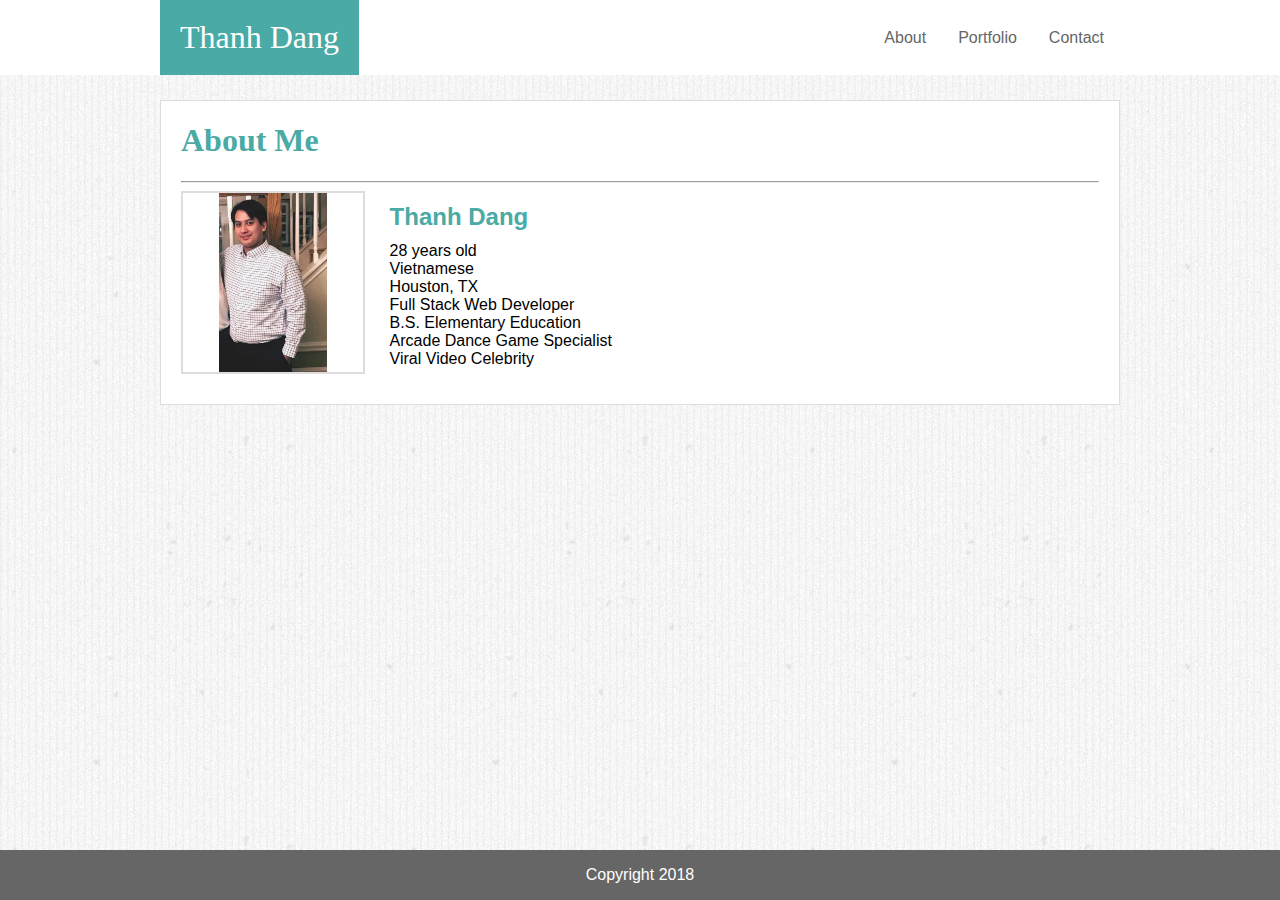
==== index.html @ acda3f5e "Copied contents to HW1 into folder per HW2 instructions" ====
<!DOCTYPE html>
<html lang="en">
<meta charset="UTF-8">
<meta name="viewport" content="width=device-width, initial-scale=1">
<title>Thanh Dang - Home</title>
<link rel="stylesheet" href="./assets/css/style.css">

<body>
    <!-- Header -->
    <div class="nav1">
        <nav class="nav2">
            <div class="top">
                <p>Thanh Dang</p>
            </div>
            <ul>
                <li><a href="./contact.html">Contact</a></li>
                <li><a href="./portfolio.html">Portfolio</a></li>
                <li><a href="./index.html">About</a></li>
            </ul>
        </nav>
    </div>

    <!-- Content -->
    <section class="content">
        <header>
            <h1>About Me</h1>
        </header>
        <hr/>

        <!-- About Me  -->
        <img class="profile-image" src="assets/images/Profile.jpg">

        <h2>Thanh Dang</h2>
        <p>
            <ul>
                <li class="bullet">28 years old</li>
                <li class="bullet">Vietnamese</li>
                <li class="bullet">Houston, TX</li>
                <li class="bullet">Full Stack Web Developer</li>
                <li class="bullet">B.S. Elementary Education</li>
                <li class="bullet">Arcade Dance Game Specialist</li>
                <li class="bullet">Viral Video Celebrity</li>
            </ul>
        </p>

    </section>

    <!-- Footer -->
    <footer class="footer">
        <p>Copyright 2018</p>
    </footer>
</body>

</html>
---- assets/css/style.css ----
/* Set height of HTML  */

html {
    height: 100%;
    box-sizing: border-box;
}

/* Apply box sizing property to all elements */
*,
*:before,
*:after {
  box-sizing: inherit;
}

/* Background Pattern */
body {
    background-image: url(../images/bg.png);
    background-repeat: repeat;
    position: relative;
    margin: 0;
    padding-bottom: 50px;
    min-height: 100%;
    font-family: 'Arial', 'Helvetica Neue', Helvetica, sans-serif;
}

/* Header font and color */
h1, .top {
    font-family: 'Georgia', Times, 'Times New Roman', serif;
    color: #4aaaa5;
}

/* Nav bar */
.top {
	float: left;
	line-height: 75px;
    color:#ffffff;
    font-size: 2rem;
    background-color: #4aaaa5;
}

.nav1 {
    background-color: #ffffff;
    border-bottom: #7F7373;
}

.nav2 {
	overflow: hidden;
    max-width: 960px;
    margin: 0 auto 0 auto;
}

/* Nav bar alignment and cursor hover */

.top p {
	margin: 0px 20px 0px 20px;
}

.nav2 ul {
    margin: 0px;
    padding: 0px;
    list-style-type: none;
}

.nav2 a {
	float: right;
	text-decoration: none;
	color: #666666;
	padding: 0px 16px 0px 16px;
    line-height: 75px;

}

.nav2 a:hover {
	background-color: #4aaaa5;
    color: #ffffff;
}

/* Content */
.content {
	width: 960px;
    background-color: #ffffff;
    margin: 0px auto 0px auto;
    padding: 0px 20px 20px 20px;
    margin-top: 25px;
    border: 1px solid #dddddd;
    overflow: auto;
}

.content hr {
    background-color: #dddddd;
    height: 2px;
}

h2 {
    color: #4aaaa5;
    margin-bottom: -5px;
}
.bullet {
    display: flex;
    font-size: 12pt;
}
/* Portfolio box settings */

.row::after {
    display: table;
    clear: both;
}

.column {
    float: left;
    width: 33%;
}

.project {
    height: 200px;
    width: 200px;
    position: relative;
    margin: 15px;
    z-index: 2;
}

.project p {
    color: #ddd;
    background: #4aaaa5;
    text-align: center;
    font-weight: 600;
    padding: 15px;
    position: absolute;
    top: 75%;
    left: 50%;
    width: 100%;
    transform: translate(-50%, -50%);
    z-index: 1;
}

/* Text input form*/

form label {
    display: block;
    margin-top: 20px;
}

input[type=text] {
    width: 100%;
    padding: 10px 20px 10px 20px;
    margin-top: 5px;
    border-width: 1px;
    border-style: solid;
    border-color: #ccc;
}

input[type=email] {
    width: 100%;
    padding: 10px 20px 10px 20px;
    margin-top: 5px;
    border-width: 1px;
    border-style: solid;
    border-color: #ccc;
}

.messageEntry {
    width: 100%;
    height: 150px;
    padding: 10px 20px 10px 20px;
    margin-top: 5px;
    resize: none;
    border-width: 1px;
    border-style: solid;
    border-color: #ccc;

}

#required {
    font-size: 12px;
    font-style: italic;
}

/* Submit button */

.submit {
    border: 3px solid #4aaaa5;
	border-radius: 50px;
	color: #4aaaa5;
	background-color: white;
	padding: 15px 35px;
	margin: 5px 0px 10px 0px;
	text-align: center;
	text-decoration: none;
	font-weight: bold;
	display: inline-block;
	font-size: 16px;
	cursor: pointer;
}

.submit:hover {
	border-radius: 50px;
	background: #4aaaa5;
	color: white;
}

/* Profile Picture */
.profile-image {
    max-width: 20%;
    height: auto;
    float: left;
    margin-right: 25px;
    border: 2px solid #dddddd;
}

/* Footer */
.footer {
    position: absolute;
    right: 0;
    bottom: 0;
    left: 0;
    background-color: #666666;
    text-align: center;
    color: #ffffff;
}
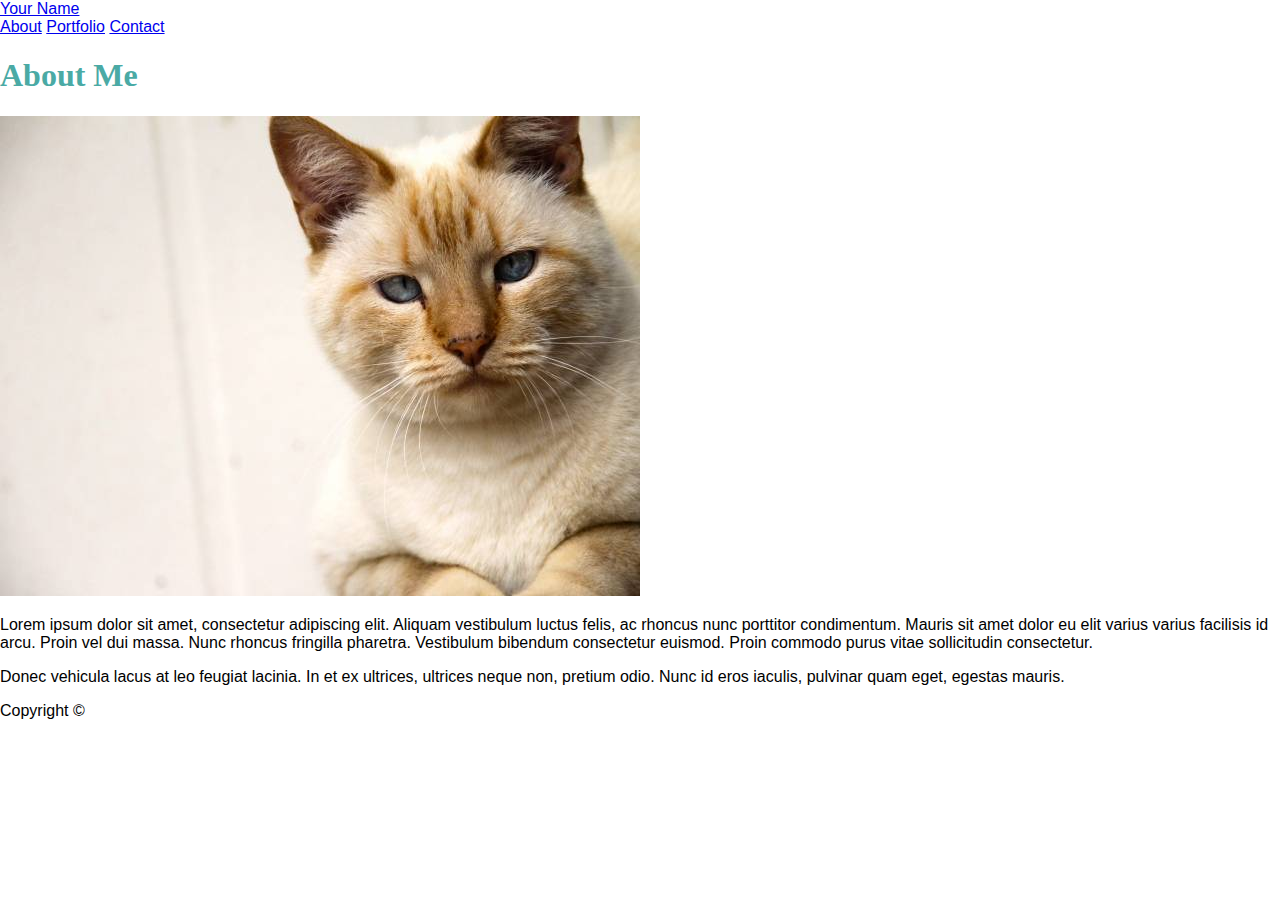
==== commit 8d51c114: "First commit.  Added solution code + responsive webpage code for 980px" ====
--- a/index.html
+++ b/index.html
@@ -1,55 +1,44 @@
+<!doctype html>
+<html lang="en-us">
 
-<!DOCTYPE html>
-<html lang="en">
-<meta charset="UTF-8">
-<meta name="viewport" content="width=device-width, initial-scale=1">
-<title>Thanh Dang - Home</title>
-<link rel="stylesheet" href="./assets/css/style.css">
+<head>
+  <meta charset="UTF-8">
+  <title>About | Your Name</title>
+  <link rel="stylesheet" type="text/css" href="assets/css/style.css">
+</head>
 
 <body>
-    <!-- Header -->
-    <div class="nav1">
-        <nav class="nav2">
-            <div class="top">
-                <p>Thanh Dang</p>
-            </div>
-            <ul>
-                <li><a href="./contact.html">Contact</a></li>
-                <li><a href="./portfolio.html">Portfolio</a></li>
-                <li><a href="./index.html">About</a></li>
-            </ul>
-        </nav>
+
+  <header id="masthead">
+    <div class="container">
+      <a href="index.html" id="logo">Your Name</a>
+      <nav>
+        <a href="index.html">About</a>
+        <a href="portfolio.html">Portfolio</a>
+        <a href="contact.html">Contact</a>
+      </nav>
     </div>
+  </header>
 
-    <!-- Content -->
-    <section class="content">
-        <header>
-            <h1>About Me</h1>
-        </header>
-        <hr/>
+  <div id="main-container" class="container">
+    <section class="main-section">
+      <h1>About Me</h1>
 
-        <!-- About Me  -->
-        <img class="profile-image" src="assets/images/Profile.jpg">
+      <img src="assets/images/cat.jpg" class="auth-image" alt="Your Name">
 
-        <h2>Thanh Dang</h2>
-        <p>
-            <ul>
-                <li class="bullet">28 years old</li>
-                <li class="bullet">Vietnamese</li>
-                <li class="bullet">Houston, TX</li>
-                <li class="bullet">Full Stack Web Developer</li>
-                <li class="bullet">B.S. Elementary Education</li>
-                <li class="bullet">Arcade Dance Game Specialist</li>
-                <li class="bullet">Viral Video Celebrity</li>
-            </ul>
-        </p>
+      <p>Lorem ipsum dolor sit amet, consectetur adipiscing elit. Aliquam vestibulum luctus felis, ac rhoncus nunc porttitor condimentum. Mauris sit amet dolor eu elit varius varius facilisis id arcu. Proin vel dui massa. Nunc rhoncus fringilla pharetra. Vestibulum bibendum consectetur euismod. Proin commodo purus vitae sollicitudin consectetur.</p>
+
+      <p>Donec vehicula lacus at leo feugiat lacinia. In et ex ultrices, ultrices neque non, pretium odio. Nunc id eros iaculis, pulvinar quam eget, egestas mauris.</p>
 
     </section>
 
-    <!-- Footer -->
-    <footer class="footer">
-        <p>Copyright 2018</p>
-    </footer>
+  </div>
+
+  <footer>
+    <div class="container">
+      Copyright &copy; 
+    </div>
+  </footer>
 </body>
 
-</html>+</html>
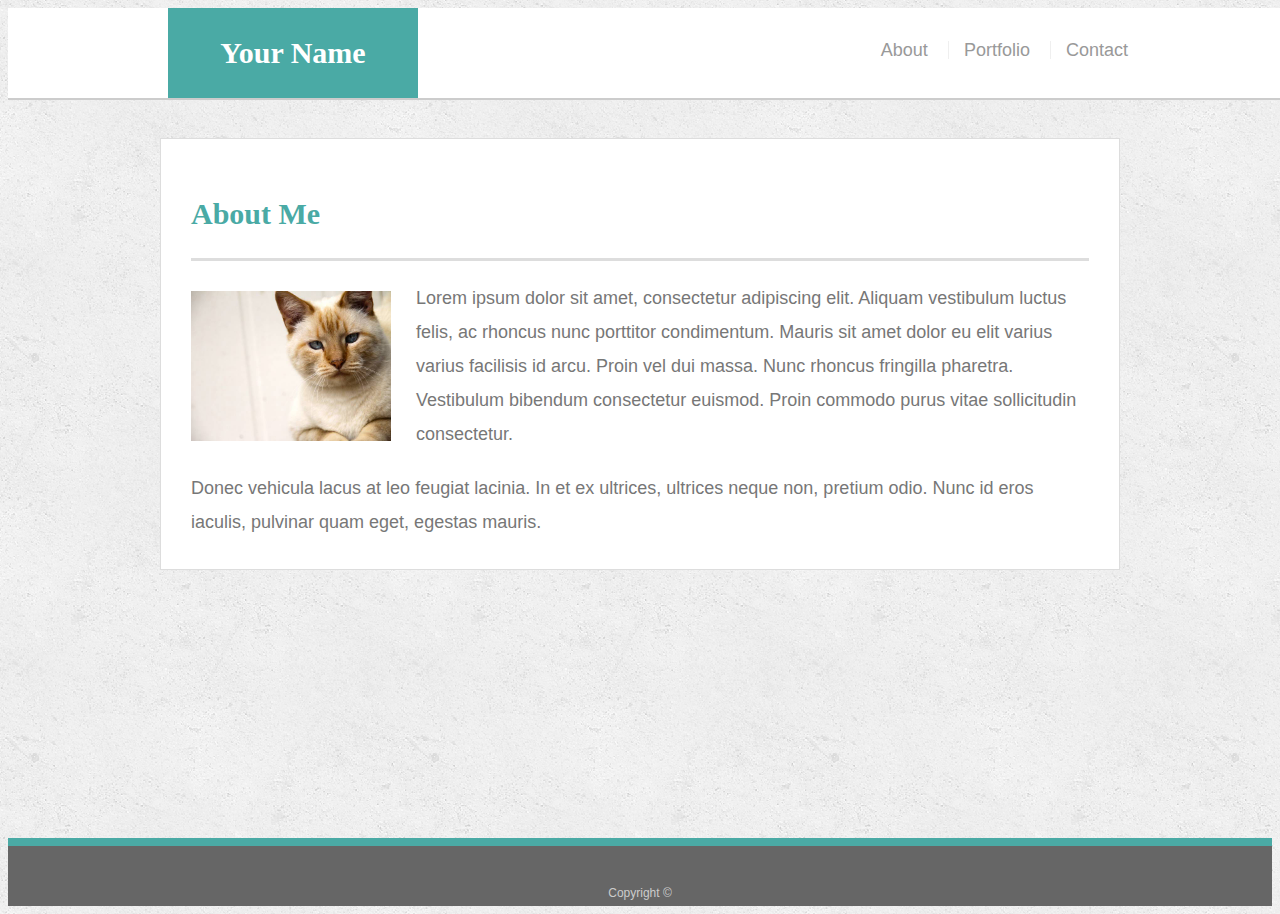
==== commit aa611de7: "Responsive CSS Added" ====
--- a/index.html
+++ b/index.html
@@ -4,6 +4,7 @@
 <head>
   <meta charset="UTF-8">
   <title>About | Your Name</title>
+  <meta name="viewport" content="width=device-width, initial-scale=1.0">
   <link rel="stylesheet" type="text/css" href="assets/css/style.css">
 </head>
 
--- a/assets/css/style.css
+++ b/assets/css/style.css
@@ -1,219 +1,300 @@
-/* Set height of HTML  */
-
-html {
-    height: 100%;
-    box-sizing: border-box;
-}
-
-/* Apply box sizing property to all elements */
-*,
-*:before,
-*:after {
-  box-sizing: inherit;
-}
-
-/* Background Pattern */
 body {
-    background-image: url(../images/bg.png);
-    background-repeat: repeat;
-    position: relative;
-    margin: 0;
-    padding-bottom: 50px;
-    min-height: 100%;
-    font-family: 'Arial', 'Helvetica Neue', Helvetica, sans-serif;
-}
-
-/* Header font and color */
-h1, .top {
-    font-family: 'Georgia', Times, 'Times New Roman', serif;
-    color: #4aaaa5;
-}
-
-/* Nav bar */
-.top {
-	float: left;
-	line-height: 75px;
-    color:#ffffff;
-    font-size: 2rem;
-    background-color: #4aaaa5;
-}
-
-.nav1 {
-    background-color: #ffffff;
-    border-bottom: #7F7373;
-}
-
-.nav2 {
-	overflow: hidden;
-    max-width: 960px;
-    margin: 0 auto 0 auto;
-}
-
-/* Nav bar alignment and cursor hover */
-
-.top p {
-	margin: 0px 20px 0px 20px;
-}
-
-.nav2 ul {
-    margin: 0px;
+  font-family: Arial, "Helvetica Neue", Helvetica, sans-serif;
+  font-size: 18px;
+  line-height: 34px;
+  color: #777;
+  background: url("../images/concrete_seamless.png");
+}
+
+* {
+  box-sizing: border-box;
+}
+
+/* general */
+
+.container {
+  width: 100%;
+  max-width: 960px;
+  margin: 0 auto;
+  clear: both;
+}
+
+h1,
+h2,
+h3,
+p {
+  margin-bottom: 20px;
+}
+
+p:last-child {
+  margin-bottom: 0;
+}
+
+h1,
+h2,
+h3 {
+  font-family: Georgia, Times, "Times New Roman", serif;
+  font-weight: 700;
+  color: #4aaaa5;
+}
+
+h1 {
+  padding-bottom: 20px;
+  font-size: 30px;
+  line-height: 49px;
+  border-bottom: 3px solid #ddd;
+}
+
+h2,
+h3 {
+  font-size: 22px;
+}
+
+/* header */
+
+#masthead {
+  position: fixed;
+  z-index: 99;
+  width: 100%;
+  margin: 0 0 30px;
+  overflow: auto;
+  color: #fff;
+  background: #fff;
+  border-bottom: 2px solid #ccc;
+}
+
+#logo {
+  float: left;
+  width: 250px;
+  height: 90px;
+  font-family: Georgia, Times, "Times New Roman", serif;
+  font-size: 30px;
+  font-weight: 700;
+  line-height: 90px;
+  color: #fff;
+  text-align: center;
+  text-decoration: none;
+  background: #4aaaa5;
+}
+
+nav {
+  float: right;
+  margin-top: 25px;
+}
+
+nav a {
+  display: inline-block;
+  padding-left: 15px;
+  margin-left: 15px;
+  line-height: 18px;
+  color: #999;
+  text-decoration: none;
+  border-left: 1px solid #efefef;
+}
+
+nav a:first-child {
+  border-left: 0 none;
+}
+
+/* footer */
+
+footer {
+  padding: 30px 0;
+  clear: both;
+  font-size: 12px;
+  color: #fff;
+  color: #ccc;
+  text-align: center;
+  background: #666;
+  border-top: 8px solid #4aaaa5;
+  height: 50px;
+}
+
+h3, h2 {
+  padding-bottom: 20px;
+  margin-bottom: 15px;
+  line-height: 22px;
+  border-bottom: 2px solid #eee;
+}
+
+/* main */
+
+#main-container {
+  padding-top: 130px;
+  min-height: calc(100vh - 70px);
+}
+
+.main-section {
+  float: left;
+  width: 100%;
+  max-width: 960px;
+  padding: 30px;
+  margin: 0 0 40px;
+  background: #fff;
+  border: 1px solid #ddd;
+}
+
+/* portfolio page */
+
+.work {
+  position: relative;
+  float: left;
+  width: 274px;
+  margin: 20px 0 25px;
+  overflow: auto;
+}
+
+.work:nth-child(even) {
+  margin-right: 40px;
+}
+
+.work img {
+  width: 100%;
+  border: 0 none;
+  opacity: 0.8;
+}
+
+.work h3 {
+  position: absolute;
+  bottom: 20px;
+  width: 100%;
+  padding: 15px;
+  margin-bottom: 0;
+  font-weight: 300;
+  line-height: 30px;
+  color: #fff;
+  text-align: center;
+  background: #4aaaa5;
+  border-bottom: 0;
+}
+
+.auth-image {
+  float: left;
+  width: 200px;
+  height: auto;
+  margin-top: 10px;
+  margin-right: 25px;
+}
+
+/* contact page */
+
+#contact-form ul {
+  margin-bottom: 20px;
+}
+
+#contact-form li {
+  margin-bottom: 10px;
+}
+
+label,
+input[type=text],
+input[type=email],
+textarea {
+  display: block;
+  width: 100%;
+}
+
+input[type=text],
+input[type=email],
+textarea {
+  height: 35px;
+  padding: 0 10px;
+  font-size: 14px;
+  border: 1px solid #ddd;
+}
+
+textarea {
+  height: 200px;
+}
+
+input[type=submit] {
+  padding: 10px 30px;
+  font-size: 18px;
+  color: #fff;
+  cursor: pointer;
+  background: #4aaaa5;
+  border: 0 none;
+}
+
+/* Responsive Webpage Code */
+@media screen and (max-width:980px) {
+  .container {
+    width: 100%;
+  }
+
+  header {
+      width: 100%;
+  }
+
+    #masthead {
+    position: static;
+    width: 100%;
+  }
+  
+  .main-section {
+    width: 55%;
+    font-size: .9rem;
+    margin-top: -125px;
+}
+
+ .work {
+  width: 45%;
+}
+
+ h3 {
+  font-size: 1.1rem;
+  padding: 4px;
+ }
+}
+
+@media screen and (max-width:768px) {
+
+  .container {
+    width: 100%;
+    margin: auto;
+  }
+
+  .main-section {
+    width: 90%;
+    font-size: .9rem;
+    margin-top: -125px;
+}
+
+  #masthead {
+    position: static;
+  }
+
+  
+   .work h3 {
+    font-size: 1.1rem;
     padding: 0px;
-    list-style-type: none;
-}
-
-.nav2 a {
-	float: right;
-	text-decoration: none;
-	color: #666666;
-	padding: 0px 16px 0px 16px;
-    line-height: 75px;
-
-}
-
-.nav2 a:hover {
-	background-color: #4aaaa5;
-    color: #ffffff;
-}
-
-/* Content */
-.content {
-	width: 960px;
-    background-color: #ffffff;
-    margin: 0px auto 0px auto;
-    padding: 0px 20px 20px 20px;
-    margin-top: 25px;
-    border: 1px solid #dddddd;
-    overflow: auto;
-}
-
-.content hr {
-    background-color: #dddddd;
-    height: 2px;
-}
-
-h2 {
-    color: #4aaaa5;
-    margin-bottom: -5px;
-}
-.bullet {
-    display: flex;
-    font-size: 12pt;
-}
-/* Portfolio box settings */
-
-.row::after {
-    display: table;
-    clear: both;
-}
-
-.column {
-    float: left;
-    width: 33%;
-}
-
-.project {
-    height: 200px;
-    width: 200px;
-    position: relative;
-    margin: 15px;
-    z-index: 2;
-}
-
-.project p {
-    color: #ddd;
-    background: #4aaaa5;
-    text-align: center;
-    font-weight: 600;
-    padding: 15px;
-    position: absolute;
-    top: 75%;
-    left: 50%;
+   }
+
+   nav, a {
+   display: block;
+   }
+  }
+
+@media screen and (max-width: 640px) {
+
+  
+  .container {
     width: 100%;
-    transform: translate(-50%, -50%);
-    z-index: 1;
-}
-
-/* Text input form*/
-
-form label {
-    display: block;
-    margin-top: 20px;
-}
-
-input[type=text] {
-    width: 100%;
-    padding: 10px 20px 10px 20px;
-    margin-top: 5px;
-    border-width: 1px;
-    border-style: solid;
-    border-color: #ccc;
-}
-
-input[type=email] {
-    width: 100%;
-    padding: 10px 20px 10px 20px;
-    margin-top: 5px;
-    border-width: 1px;
-    border-style: solid;
-    border-color: #ccc;
-}
-
-.messageEntry {
-    width: 100%;
-    height: 150px;
-    padding: 10px 20px 10px 20px;
-    margin-top: 5px;
-    resize: none;
-    border-width: 1px;
-    border-style: solid;
-    border-color: #ccc;
-
-}
-
-#required {
-    font-size: 12px;
-    font-style: italic;
-}
-
-/* Submit button */
-
-.submit {
-    border: 3px solid #4aaaa5;
-	border-radius: 50px;
-	color: #4aaaa5;
-	background-color: white;
-	padding: 15px 35px;
-	margin: 5px 0px 10px 0px;
-	text-align: center;
-	text-decoration: none;
-	font-weight: bold;
-	display: inline-block;
-	font-size: 16px;
-	cursor: pointer;
-}
-
-.submit:hover {
-	border-radius: 50px;
-	background: #4aaaa5;
-	color: white;
-}
-
-/* Profile Picture */
-.profile-image {
-    max-width: 20%;
-    height: auto;
-    float: left;
-    margin-right: 25px;
-    border: 2px solid #dddddd;
-}
-
-/* Footer */
-.footer {
-    position: absolute;
-    right: 0;
-    bottom: 0;
-    left: 0;
-    background-color: #666666;
-    text-align: center;
-    color: #ffffff;
+    margin: auto;
+  }
+
+  .main-section {
+    width: 90%;
+    font-size: .9rem;
+    margin-top: -125px;
+}
+
+  #masthead {
+    position: static;
+  }
+
+  .work h3 {
+    font-size: 1.1rem;    
+    padding: 0px;
+   }
 }